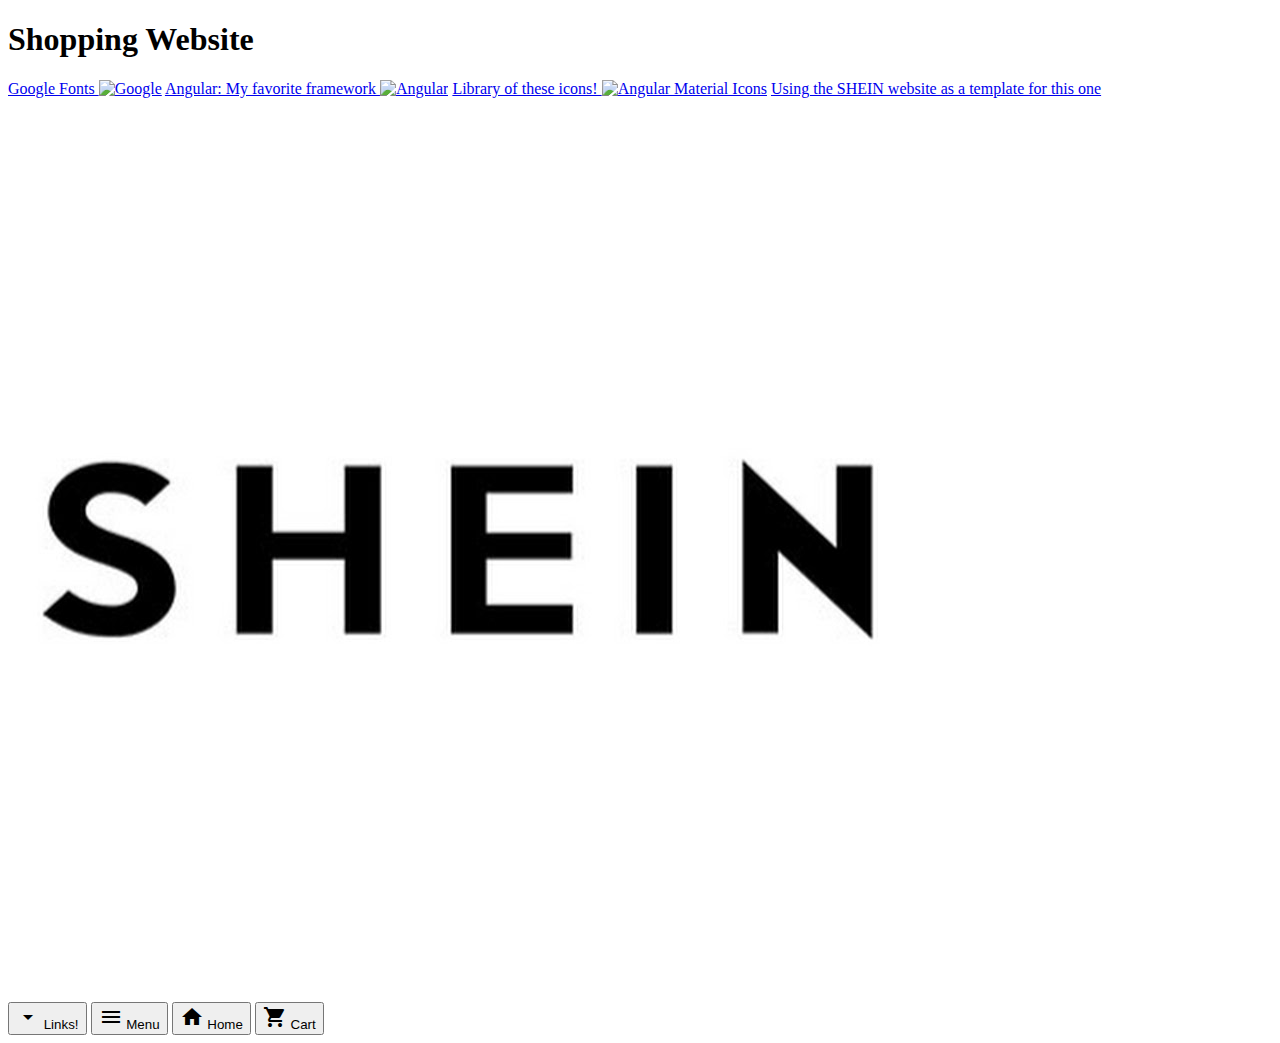
==== index.html @ f2c1c973 "add all markdown, css, js, and images" ====
<!--
File: index.html
GUI Assignment: Creating Your First Web Page
Brian Cox, UMass Lowell Computer Science, brian_cox1@student.uml.edu
Copyright (c) 2023 by Brian. All rights reserved. May be freely copied or
excerpted for educational purposes with credit to the author.
Created by BC on May 16, 2023 at 10:15 PM.
Updated by BC on May 16, 2023 at 10:46 PM.
-->
<!DOCTYPE html>
<html lang="en">

<head>
    <meta charset="utf-8">
    <title>title</title>
    <link rel="stylesheet" href="css/style.css">
    <link rel="stylesheet" href="https://cdnjs.cloudflare.com/ajax/libs/font-awesome/4.7.0/css/font-awesome.min.css">
    <link href="https://fonts.googleapis.com/icon?family=Material+Icons" rel="stylesheet">
    <link href="https://fonts.googleapis.com/icon?family=Material+Badges" rel="stylesheet">
    <script src="js/script.js"></script>
</head>

<body>
    <div class="top-nav">
        <div class="title-wrapper">
            <span class="title-span">
                <h1 class="title">
                    Shopping Website
                </h1>
            </span>
        </div>
        <div class="browse-wrapper">
            <div id="browse-dropdown" class="dropdown-content">
                <a href="https://fonts.google.com">
                    Google Fonts 
                    <img class="link-img" src="images/google.jpg" alt="Google"></a>
                <a href="https://angular.io">
                    Angular: My favorite framework 
                    <img class="link-img" src="images/angular.jpg" alt="Angular"></a>
                <a href="https://material.angular.io/components/icon/overview">
                    Library of these icons! 
                    <img class="link-img" src="images/icons.jpg" alt="Angular Material Icons"></a>
                <a href="https://us.shein.com">
                    Using the SHEIN website as a template for this one 
                    <img class="link-img" src="images/shein.jpg" alt="Shein"></a>
            </div>
        </div>
        <div class="sidenav-btn-wrapper">
            <button onclick="dropdown();" id="topnav-btn" class="browse-btn">
                <span class="icon-text">
                    <i id="drop-down" class="material-icons">arrow_drop_down</i>
                    <label id="icon-label">Links!</label>
                </span>
            </button>
            <button id="topnav-btn" class="menu-btn">
                <span class="icon-text">
                    <i class="material-icons">menu</i>
                    <label id="icon-label">Menu</label>
                </span>
            </button>
            <button id="topnav-btn" class="home-btn">
                <span class="icon-text">
                    <i class="material-icons">home</i>
                    <label id="icon-label">Home</label>
                </span>
            </button>
            <button id="topnav-btn" class="cart-btn">
                <span class="icon-text">
                    <i class="material-icons">shopping_cart</i>
                    <label id="icon-label">Cart</label>
                </span>
            </button>
        </div>
    </div>
</body>

</html>
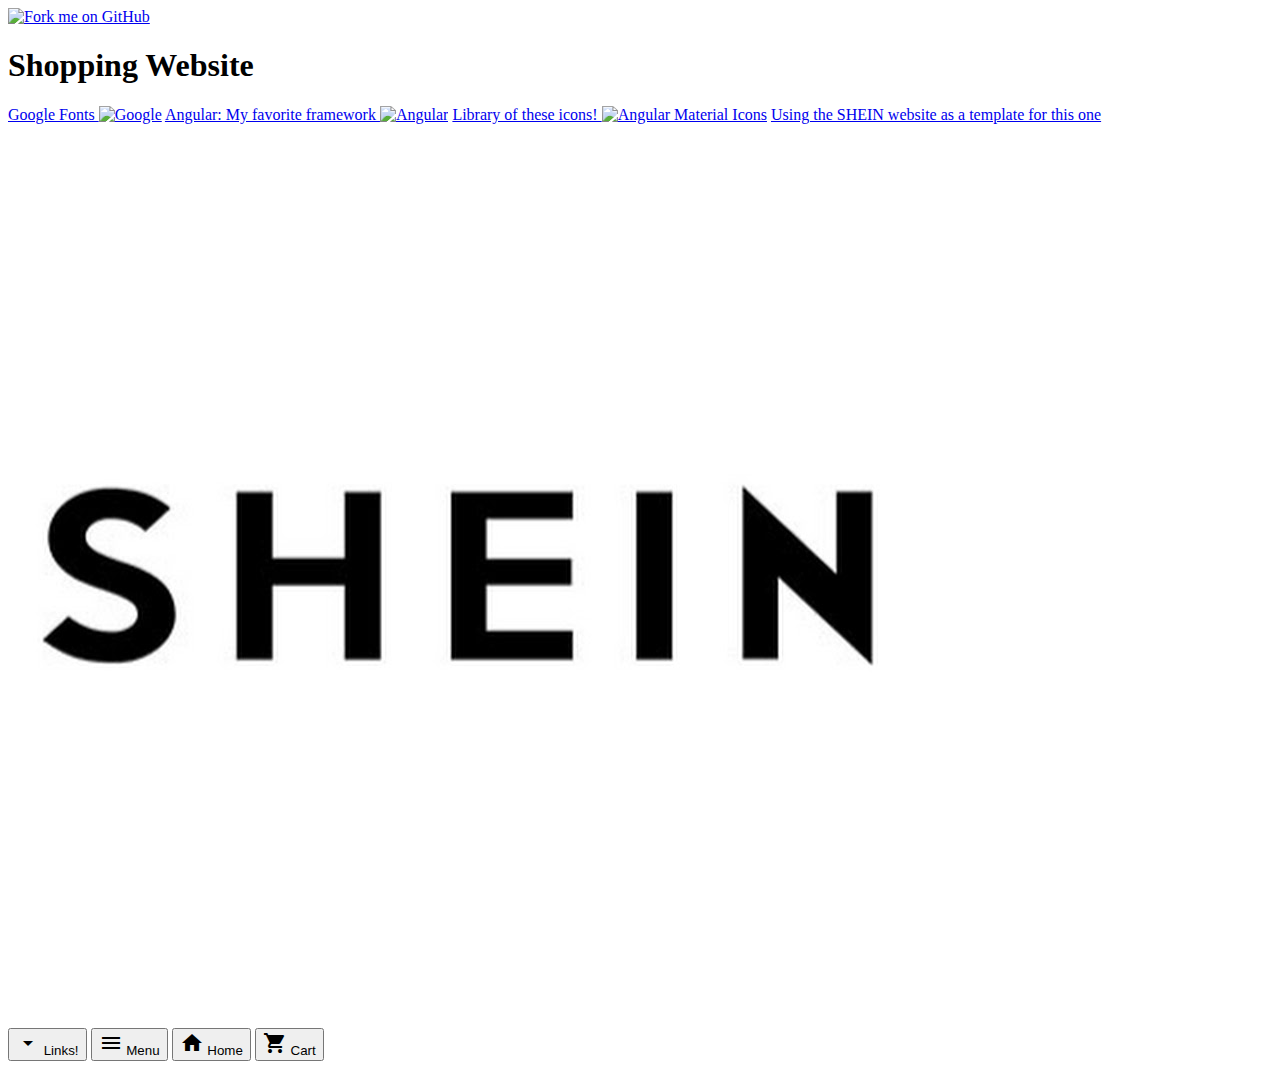
==== commit e2fcca9e: "added GH ribbon" ====
--- a/index.html
+++ b/index.html
@@ -5,7 +5,7 @@
 Copyright (c) 2023 by Brian. All rights reserved. May be freely copied or
 excerpted for educational purposes with credit to the author.
 Created by BC on May 16, 2023 at 10:15 PM.
-Updated by BC on May 16, 2023 at 10:46 PM.
+Updated by BC on May 23, 2023 at 10:46 PM.
 -->
 <!DOCTYPE html>
 <html lang="en">
@@ -21,6 +21,8 @@
 </head>
 
 <body>
+    <!-- Github ribbon from https://github.blog/2008-12-19-github-ribbons/ -->
+    <a href="https://github.com/you"><img decoding="async" loading="lazy" width="149" height="149" src="https://github.blog/wp-content/uploads/2008/12/forkme_right_darkblue_121621.png?resize=149%2C149" class="attachment-full size-full" alt="Fork me on GitHub" data-recalc-dims="1"></a>
     <div class="top-nav">
         <div class="title-wrapper">
             <span class="title-span">
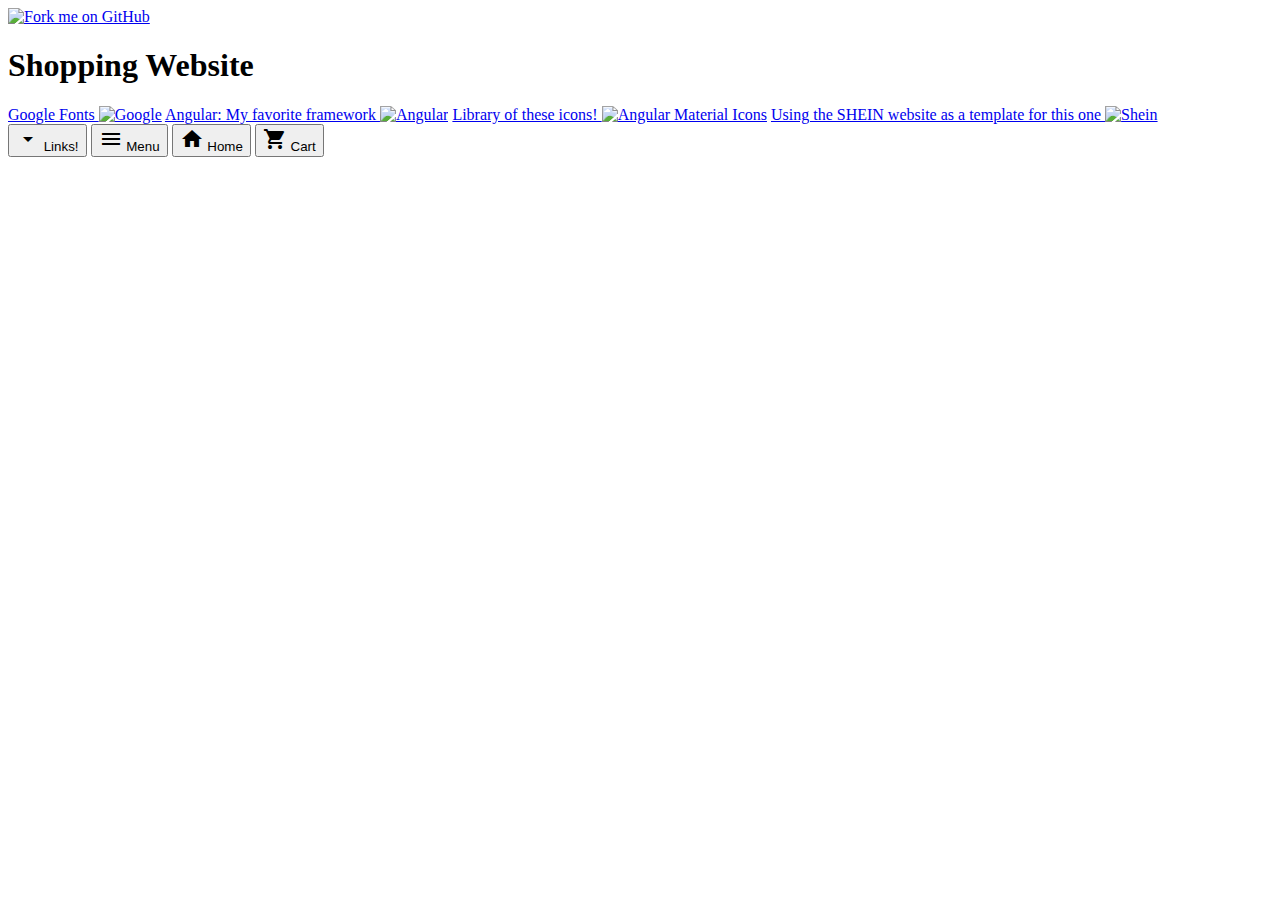
==== commit f45afa23: "Added comments" ====
--- a/index.html
+++ b/index.html
@@ -12,18 +12,18 @@
 
 <head>
     <meta charset="utf-8">
-    <title>title</title>
-    <link rel="stylesheet" href="css/style.css">
+    <link rel="stylesheet" href="https://bcox-33.github.io/one-stop-shop/css/styles.css">
     <link rel="stylesheet" href="https://cdnjs.cloudflare.com/ajax/libs/font-awesome/4.7.0/css/font-awesome.min.css">
     <link href="https://fonts.googleapis.com/icon?family=Material+Icons" rel="stylesheet">
     <link href="https://fonts.googleapis.com/icon?family=Material+Badges" rel="stylesheet">
-    <script src="js/script.js"></script>
+    <script src="https://bcox-33.github.io/one-stop-shop/js/script.js"></script>
+    <title>Shopping Website</title>
 </head>
 
 <body>
-    <!-- Github ribbon from https://github.blog/2008-12-19-github-ribbons/ -->
-    <a href="https://github.com/you"><img decoding="async" loading="lazy" width="149" height="149" src="https://github.blog/wp-content/uploads/2008/12/forkme_right_darkblue_121621.png?resize=149%2C149" class="attachment-full size-full" alt="Fork me on GitHub" data-recalc-dims="1"></a>
     <div class="top-nav">
+        <!-- Github ribbon from https://github.blog/2008-12-19-github-ribbons/ -->
+        <a style="top:0;right:0;"href="https://github.com/bcox-33/one-stop-shop"><img decoding="async" loading="lazy" width="149" height="149" src="https://github.blog/wp-content/uploads/2008/12/forkme_right_darkblue_121621.png?resize=149%2C149" class="attachment-full size-full" alt="Fork me on GitHub" data-recalc-dims="1"></a>
         <div class="title-wrapper">
             <span class="title-span">
                 <h1 class="title">
@@ -35,16 +35,16 @@
             <div id="browse-dropdown" class="dropdown-content">
                 <a href="https://fonts.google.com">
                     Google Fonts 
-                    <img class="link-img" src="images/google.jpg" alt="Google"></a>
+                    <img class="link-img" src="https://bcox-33.github.io/one-stop-shop/images/google.png" alt="Google"></a>
                 <a href="https://angular.io">
                     Angular: My favorite framework 
-                    <img class="link-img" src="images/angular.jpg" alt="Angular"></a>
+                    <img class="link-img" src="https://bcox-33.github.io/one-stop-shop/images/angular.png" alt="Angular"></a>
                 <a href="https://material.angular.io/components/icon/overview">
                     Library of these icons! 
-                    <img class="link-img" src="images/icons.jpg" alt="Angular Material Icons"></a>
+                    <img class="link-img" src="https://bcox-33.github.io/one-stop-shop/images/angular-material.png" alt="Angular Material Icons"></a>
                 <a href="https://us.shein.com">
                     Using the SHEIN website as a template for this one 
-                    <img class="link-img" src="images/shein.jpg" alt="Shein"></a>
+                    <img class="link-img" src="https://bcox-33.github.io/one-stop-shop/images/shein.jpg" alt="Shein"></a>
             </div>
         </div>
         <div class="sidenav-btn-wrapper">
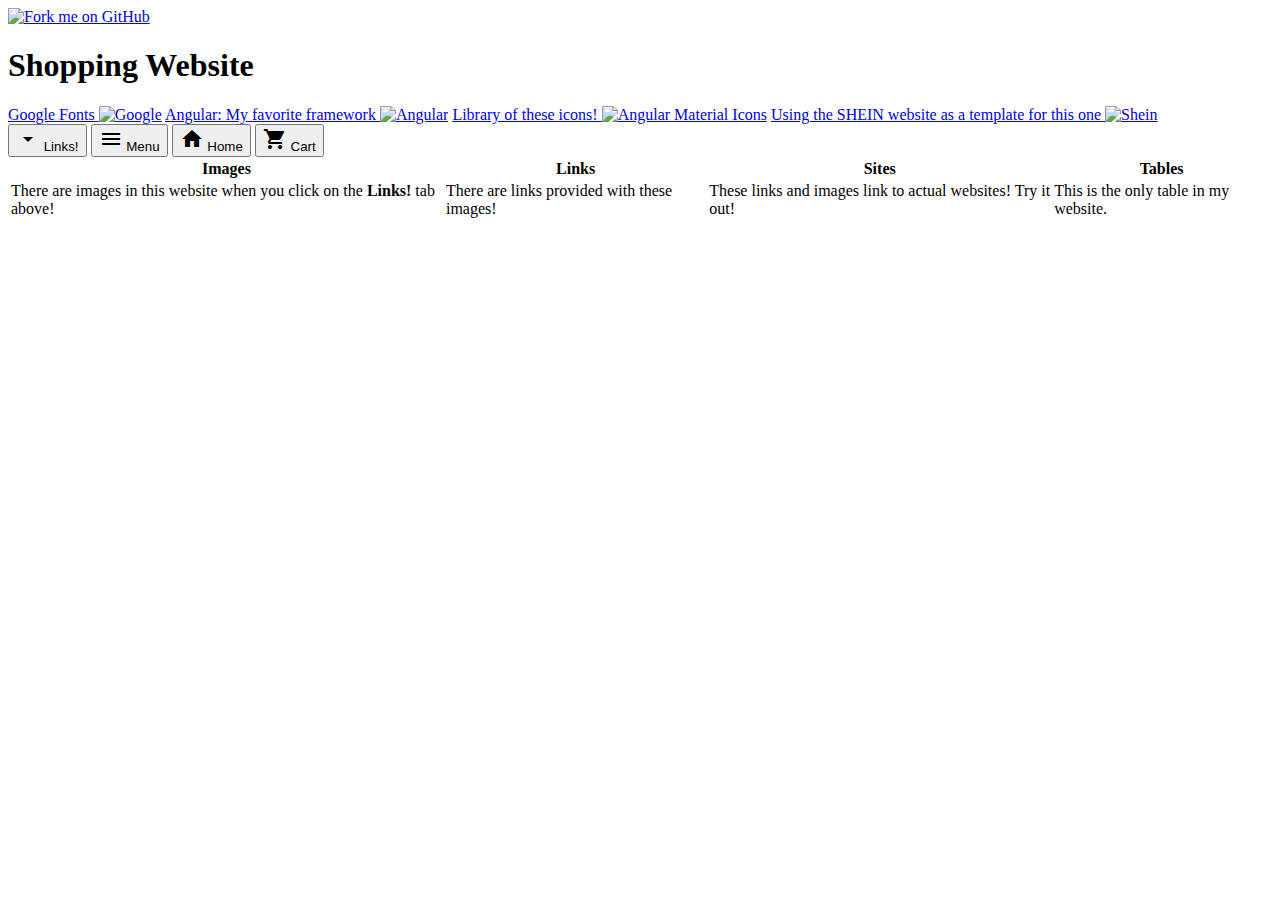
==== commit c1ffff31: "table" ====
--- a/index.html
+++ b/index.html
@@ -74,6 +74,30 @@
             </button>
         </div>
     </div>
+    <section class="table-wrapper">
+        <table id="table-ex">
+            <tr>
+                <th>Images</th>
+                <th>Links</th>
+                <th>Sites</th>
+                <th>Tables</th>
+            </tr>
+            <tr>
+                <td>
+                    There are images in this website when you click on the <strong>Links!</strong> tab above!
+                </td>
+                <td>
+                    There are links provided with these images!
+                </td>
+                <td>
+                    These links and images link to actual websites! Try it out!
+                </td>
+                <td>
+                    This is the only table in my website.
+                </td>
+            </tr>
+        </table>
+    </section>
 </body>
 
 </html>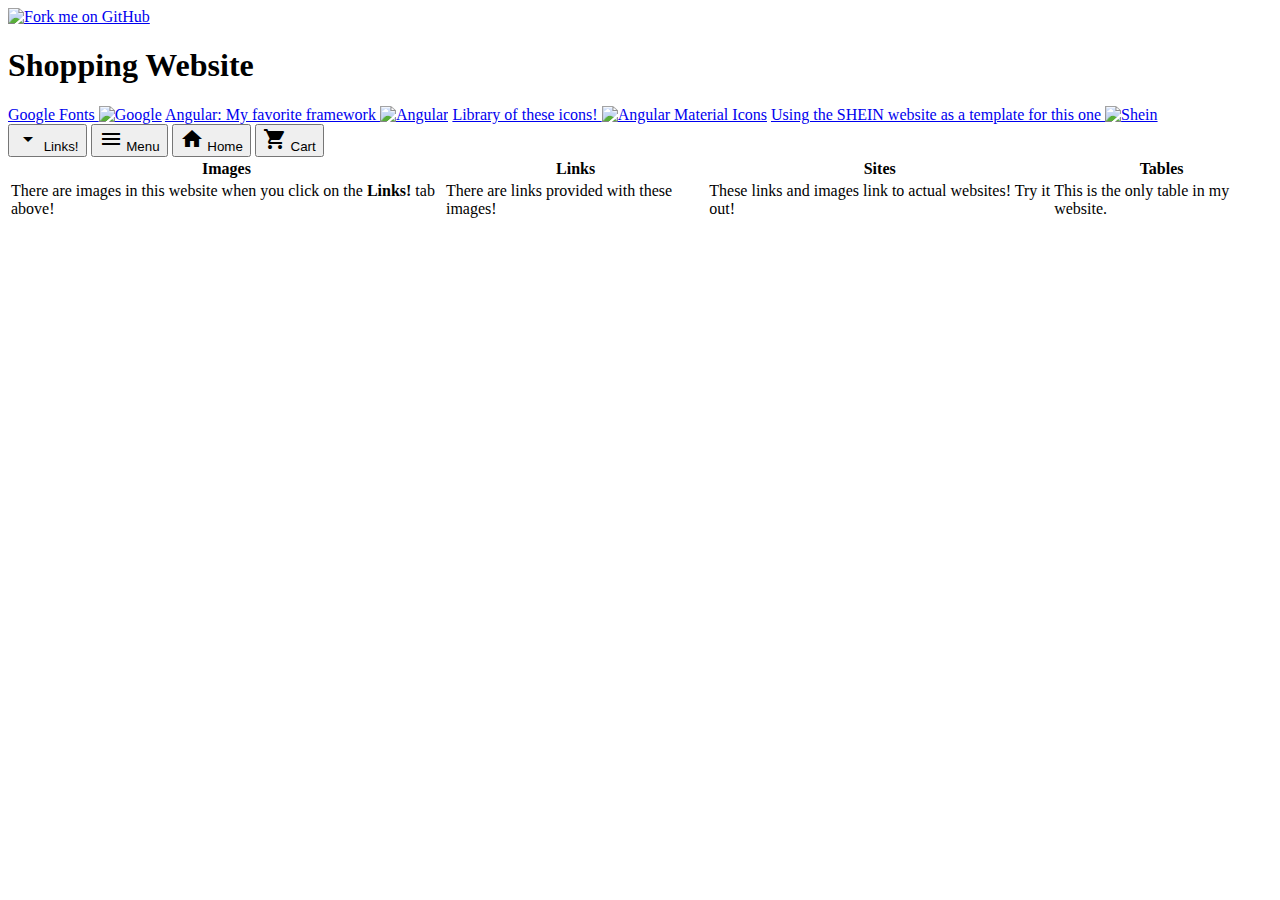
==== commit 0d3525a7: "comments" ====
--- a/index.html
+++ b/index.html
@@ -12,6 +12,7 @@
 
 <head>
     <meta charset="utf-8">
+    <!-- some links to style sheets and scripts -->
     <link rel="stylesheet" href="https://bcox-33.github.io/one-stop-shop/css/styles.css">
     <link rel="stylesheet" href="https://cdnjs.cloudflare.com/ajax/libs/font-awesome/4.7.0/css/font-awesome.min.css">
     <link href="https://fonts.googleapis.com/icon?family=Material+Icons" rel="stylesheet">
@@ -21,9 +22,11 @@
 </head>
 
 <body>
+    <!-- top naviagtion bat -->
     <div class="top-nav">
         <!-- Github ribbon from https://github.blog/2008-12-19-github-ribbons/ -->
         <a style="top:0;right:0;"href="https://github.com/bcox-33/one-stop-shop"><img decoding="async" loading="lazy" width="149" height="149" src="https://github.blog/wp-content/uploads/2008/12/forkme_right_darkblue_121621.png?resize=149%2C149" class="attachment-full size-full" alt="Fork me on GitHub" data-recalc-dims="1"></a>
+        <!-- title is wrapped in a div for positioning -->
         <div class="title-wrapper">
             <span class="title-span">
                 <h1 class="title">
@@ -31,7 +34,9 @@
                 </h1>
             </span>
         </div>
+        <!-- browse wrapper for link button -->
         <div class="browse-wrapper">
+            <!-- dropdown content wrapped in div -->
             <div id="browse-dropdown" class="dropdown-content">
                 <a href="https://fonts.google.com">
                     Google Fonts 
@@ -47,6 +52,7 @@
                     <img class="link-img" src="https://bcox-33.github.io/one-stop-shop/images/shein.jpg" alt="Shein"></a>
             </div>
         </div>
+        <!-- was going to add sidenav but ran outta time, this is my tab wrapper -->
         <div class="sidenav-btn-wrapper">
             <button onclick="dropdown();" id="topnav-btn" class="browse-btn">
                 <span class="icon-text">
@@ -54,18 +60,21 @@
                     <label id="icon-label">Links!</label>
                 </span>
             </button>
+            <!-- menu -->
             <button id="topnav-btn" class="menu-btn">
                 <span class="icon-text">
                     <i class="material-icons">menu</i>
                     <label id="icon-label">Menu</label>
                 </span>
             </button>
+            <!-- home -->
             <button id="topnav-btn" class="home-btn">
                 <span class="icon-text">
                     <i class="material-icons">home</i>
                     <label id="icon-label">Home</label>
                 </span>
             </button>
+            <!-- cart -->
             <button id="topnav-btn" class="cart-btn">
                 <span class="icon-text">
                     <i class="material-icons">shopping_cart</i>
@@ -74,6 +83,7 @@
             </button>
         </div>
     </div>
+    <!-- table specifying my completion of this assignment -->
     <section class="table-wrapper">
         <table id="table-ex">
             <tr>
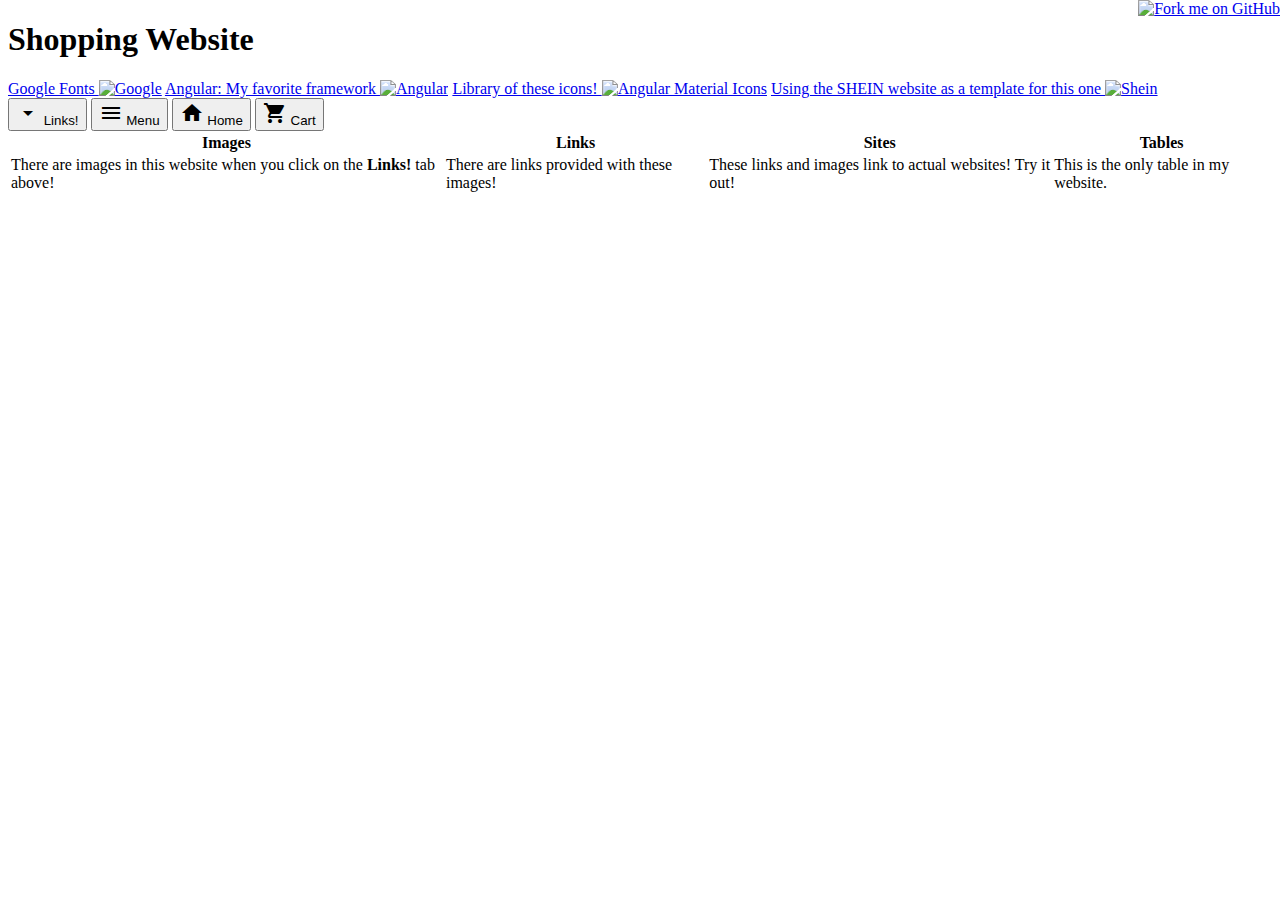
==== commit c6a58758: "changes to table and ribbon" ====
--- a/index.html
+++ b/index.html
@@ -25,7 +25,7 @@
     <!-- top naviagtion bat -->
     <div class="top-nav">
         <!-- Github ribbon from https://github.blog/2008-12-19-github-ribbons/ -->
-        <a style="top:0;right:0;"href="https://github.com/bcox-33/one-stop-shop"><img decoding="async" loading="lazy" width="149" height="149" src="https://github.blog/wp-content/uploads/2008/12/forkme_right_darkblue_121621.png?resize=149%2C149" class="attachment-full size-full" alt="Fork me on GitHub" data-recalc-dims="1"></a>
+        <a style="top:0;right:0;position: absolute;"href="https://github.com/bcox-33/one-stop-shop"><img decoding="async" loading="lazy" width="149" height="149" src="https://github.blog/wp-content/uploads/2008/12/forkme_right_darkblue_121621.png?resize=149%2C149" class="attachment-full size-full" alt="Fork me on GitHub" data-recalc-dims="1"></a>
         <!-- title is wrapped in a div for positioning -->
         <div class="title-wrapper">
             <span class="title-span">
